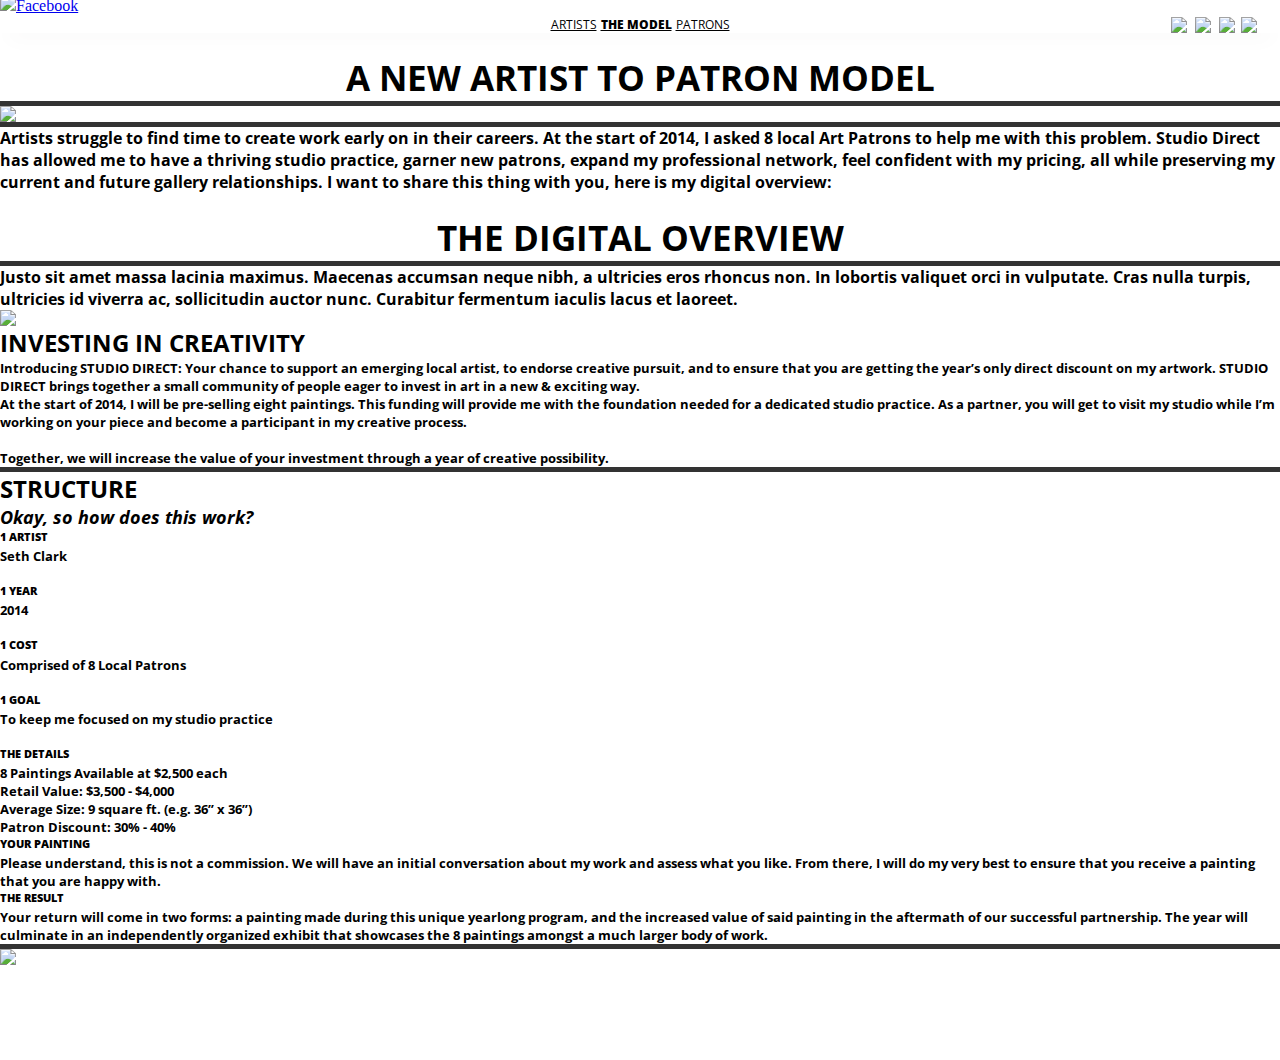
==== index.html @ 9f257441 "more small tweaks" ====
<!doctype html>
<html class="no-js" lang="en">
   <head>
      <meta charset="utf-8" />
      <meta name="viewport" content="width=device-width, initial-scale=1.0" />
      <title>Studio Direct</title>
      <link rel="stylesheet" href="css/foundation.css" />
      <script src="js/vendor/modernizr.js"></script>
      <script src="js/vendor/jquery.js"></script>
      <script src="js/foundation.min.js"></script>
      <script src="js/coverImgScripts.js"></script>
      <script src="js/appearOnHover.js"></script>
      <script src="js/lightBox.js"></script>
      <script src="js/scrollMenu.js"></script>
      <script src="js/simpleSlideShow.js"></script>
      <script src="js/menuBehavior.js"></script>
      <!-- this links to the new custom css-->
      <link href='http://fonts.googleapis.com/css?family=Noto+Serif:400italic' rel='stylesheet' type='text/css'>
      <link href='http://fonts.googleapis.com/css?family=Open+Sans:400italic,400,800,700' rel='stylesheet' type='text/css'>
      <link rel="stylesheet" href="css/app.css">
      <!-- for the accordian action on the patron and artist page --> 
      <link rel="stylesheet" href="http://code.jquery.com/ui/1.11.2/themes/smoothness/jquery-ui.css">
      <script src="http://code.jquery.com/ui/1.11.2/jquery-ui.js"></script>
      
      
   </head>
   <body onresize="onResize()">
      <img src="img/background/arrow_Left.png"  class="arrow left" id= "arrowLeft">
      <img src="img/background/arrow_Right.png" class="arrow right" id= "arrowRight">
      <div id = "scrollToMe" > </div>
      <!-- the Hover text -->
      <div class ="hoverText">
         <center>
            <p style = "display:none;" class = "hover patrons">
               Invest in Creativity. 
            </p>
            <p style = "display:none;" class = "hover model">
               How it Works. 
            </p>
            <p style = "display:none;" class = "hover artists">
               Sustain your Studio Practice.
            </p>
         </center>
      </div>
       <div class=" scrollOverBody off-canvas-wrap" data-offcanvas> 
      	<div class=" inner-wrap" id="scrollOverBody">
      	
      	
      	<!-- this is the side nav for when the screen is small -->
      	<aside class="right-off-canvas-menu">
        			
        			<ul class="off-canvas-list">
          			<li><a class="info"><img src="img/icons_grey/info.png">Info</a></li>
          			<li><a href="mailto:info@studiodirect.com"><img src="img/icons_grey/mail.png">Mail</a></li>
          			<li><a href="http://www.facebook.com/" target="_blank"><img src="img/icons_grey/facebook.png">Facebook</a></li>
        			</ul>
    	</aside>
      <div id="menu-outer" class="sticky">
         <nav class="top-bar" data-topbar role="navigation"  >
            <div class="icons">
               <a><img src="img/icons/info.png" class ="info icon"></a>
               <a href="mailto:info@studiodirect.com"><img src="img/icons/mail.png" class ="icon"></a>
               <a href="http://www.facebook.com/" target="_blank"><img src="img/icons/facebook.png" class ="icon"></a>
               <a class="right-off-canvas-toggle" href="#"><img src="img/icons/hamburger.png" class ="hamburger" ></a>
               
               
            </div>
            <div class="table">
               <ul id="horizontal-list">
                  <li><a href="#" class="button artistsButton">ARTISTS</a></li>
                  <li><a href="#" class="button modelButton active">THE MODEL</a></li>
                  <li><a href="#" class="button patronsButton">PATRONS</a></li>
               </ul>
            </div>
         </nav>
      </div>
      
      <!-- info window -->
     <div id ='info' style = "display:none;">
            <div class="overlay" ></div>
            <div class='bubble'  style="display:block;">
               <img onclick="closeInfoWindow();" class='cross' src="img/icons/infoCross.png" style='cursor: pointer;'>
               <div class='about'>
               <h2> What is Studio Direct? </h2>
               <br>
               <h4>
				Lorem ipsum dolor sit amet, consectetur adipiscing elit, sed do eiusmod tempor incididunt ut labore et dolore magna aliqua. Ut enim ad minim veniam, quis nostrud exercitation ullamco laboris nisi ut aliquip ex ea commodo consequat. Duis aute irure dolor in reprehenderit in voluptate velit esse cillum dolore eu fugiat nulla pariatur. Excepteur sint occaecat cupidatat non proident, sunt in culpa qui officia deserunt mollit anim id est laborum
               </h4>
               </div>
            </div>
         </div>
         
      <div class="content">
      <div class="modelContent">
         
         <div class="row">
            <div class="large-12 columns">
               <h1 > A NEW ARTIST TO PATRON MODEL</h1>
            </div>
         </div>
         <div class="row">
            <div class="large-12 columns">
               <div class="panel">
                  <hr>
                  <div class = "slideshow" >
                     <img src="img/theModel_Assets/slideshow/img1_hands.jpg" id = "slideshow">
                  </div>
                  <hr style="margin-top:0px;">
                  <h3>
                     Artists struggle to find time to create work early on in their careers. At the start of 2014, I asked 8 local Art Patrons to help me with this problem. Studio Direct has allowed me to have a thriving studio practice, garner new patrons, expand my professional network, feel confident with my pricing, all while preserving my current and future gallery relationships. I want to share this thing with you, here is my digital overview:
                  </h3>
               </div>
            </div>
         </div>
         <div class="row">
            <div class="large-12 columns">
               <h1> THE DIGITAL OVERVIEW</h1>
            </div>
         </div>
         <div class="row">
            <div class="large-12 columns">
               <div class="panel">
                  <hr>
                  <h3>
                     Justo sit amet massa lacinia maximus. Maecenas accumsan neque nibh, a ultricies eros rhoncus non. In lobortis valiquet orci in vulputate. Cras nulla turpis, ultricies id viverra ac, sollicitudin auctor nunc. Curabitur fermentum iaculis lacus et laoreet.
                  </h3>
                  <img src="img/theModel_Assets/img2_book.png" >
                  <h2>
                     INVESTING IN CREATIVITY
                  </h2>
                  <!-- column 1 for invest in creativity --> 
                  <div class="large-6 medium-6 columns">
                     <h4>
                        Introducing STUDIO DIRECT: Your chance to support an emerging local artist, to endorse creative pursuit, and to ensure that you are getting the year’s only direct discount on my artwork. STUDIO DIRECT brings together a small community of people eager to invest in art in a new & exciting way. 
                     </h4>
                  </div>
                  <!-- column 2 for invest in creativity --> 
                  <div class="large-6 medium-6 columns">
                     <h4>
                        At the start of 2014, I will be pre-selling eight paintings. This funding will provide me with the foundation needed for a dedicated studio practice. As a partner, you will get to visit my studio while I’m working on your piece and become a participant in my creative process. <br> <br> Together, we will increase the value of your investment through a year of creative possibility.
                     </h4>
                  </div>
                  <hr>
                  
                  <h2>
                     STRUCTURE
                  </h2>
                  <h5> 
                  Okay, so how does this work? 
                  </h5>
                  
                    <!-- column 1 for invest in creativity --> 
                  <div class="large-6 medium-6 columns">
                     <h6>1 ARTIST</h6>
                     <h4>Seth Clark</h4>
                     <br>
                     <h6>1 YEAR</h6>
                     <h4>2014</h4>
                     <br>
                     <h6>1 COST</h6>
                     <h4>Comprised of 8 Local Patrons</h4>
                     <br>
                     <h6>1 GOAL</h6>
                     <h4>To keep me focused on my studio practice</h4>
                     <br>
                     <h6>THE DETAILS</h6>
                     <h4>8 Paintings Available at $2,500 each <br>Retail Value: $3,500 - $4,000 <br>Average Size: 9 square ft. (e.g. 36” x 36”) <br>Patron Discount: 30% - 40%
					</h4>
                  </div>
                  <!-- column 2 for invest in creativity --> 
                  <div class="large-6 medium-6 columns">
                     <h6>YOUR PAINTING</h6>
                     <h4>
						Please understand, this is not a commission.
						We will have an initial conversation about my work and assess what you like. From there, I will do my very best to ensure that you receive a painting that you are happy with. 
                     </h4>
                     <h6>THE RESULT</h6>
                     <h4>
                     Your return will come in two forms: a painting made during this unique yearlong program, and the increased value of said painting in the aftermath of our successful partnership. The year will culminate in an independently organized exhibit that showcases the 8 paintings amongst a much larger body of work. 
                     </h4>
                  </div>
                  <hr>
                  
                  <img src="img/theModel_Assets/img3_packet.png" >
               </div>
            </div>
         </div>
      </div>
      <div class="patronsContent" style = "display:none;" >
      <div class="row">
         <div class="large-12 columns">
            <h1 class= "accordionHeader">SPEND MORE TIME MAKING WORK</h1>
         </div>
      </div>
      <div class="row">
         <div class="large-12 columns">
            <div class="panel">
               <hr>
               <div class="large-6 medium-6 columns">
                  <h4>
                     Lorem ipsum dolor sit amet, consectetur adipisicing elit, sed do eiusmod tempor incididunt ut labore et dolore magna aliqua. Ut enim ad minim veniam, quis nostrud exercitation ullamco laboris nisi ut aliquip ex ea commodo consequat. Duis aute irure dolor in reprehenderit in voluptate velit esse cillum dolore eu fugiat nulla pariatur.
                  </h4>
               </div>
               <div class="large-6 medium-6 columns">
                  <h4>
                     Lorem ipsum dolor sit amet, consectetur adipisicing elit, sed do eiusmod tempor incididunt ut labore et dolore magna aliqua. Ut enim ad minim veniam, quis nostrud exercitation ullamco laboris nisi ut aliquip ex ea commodo consequat. Duis aute irure dolor in reprehenderit in voluptate velit esse cillum dolore eu fugiat nulla pariatur.
                  </h4>
               </div>
            </div>
         </div>
      </div>
      <div class="row">
      <div class="large-12 columns">
         <div class="panel">
         	
            <dl class="accordion" data-accordion>
               <dd class="accordion-navigation">
               
                  <a href="#panel5">
                     <h1 class= "accordionHeader" >BUILD RELATIONSHIPS WITH NEW PATRONS</h1>
                  </a>
                  
                     <div id="panel5" class="content">
                        <hr>
                        <h3>   
                           Panel 5. Lorem ipsum dolor sit amet, consectetur adipisicing elit, sed do eiusmod tempor incididunt ut labore et dolore magna aliqua. Ut enim ad minim veniam, quis nostrud exercitation ullamco laboris nisi ut aliquip ex ea commodo consequat.
                        </h3>
                     </div>
                  
               </dd>
               <dd class="accordion-navigation">
                  <a href="#panel6">
                     <h1 class= "accordionHeader">BROADEN YOUR PROFESSIONAL NETWORK</h1>
                  </a>
                  <div id="panel6" class="content">
                  	<hr>
                        <h3>
                     Panel 6. Lorem ipsum dolor sit amet, consectetur adipisicing elit, sed do eiusmod tempor incididunt ut labore et dolore magna aliqua. Ut enim ad minim veniam, quis nostrud exercitation ullamco laboris nisi ut aliquip ex ea commodo consequat.
                  		</h3>
                  </div>
               </dd>
               <dd class="accordion-navigation">
                  <a href="#panel7">
                     <h1 class= "accordionHeader">BE CONFIDENT WITH YOUR PRICING</h1>
                  </a>
                  <div id="panel7" class="content">
                  	<hr>
                        <h3>
                     Panel 7. Lorem ipsum dolor sit amet, consectetur adipisicing elit, sed do eiusmod tempor incididunt ut labore et dolore magna aliqua. Ut enim ad minim veniam, quis nostrud exercitation ullamco laboris nisi ut aliquip ex ea commodo consequat.
                  	</h3>
                  </div>
               </dd>
               <dd class="accordion-navigation">
                  <a href="#panel8">
                     <h1 class= "accordionHeader">PRESERVE GALLERY RELATIONSHIPS</h1>
                  </a>
                  <div id="panel8" class="content">
                  	<hr>
                    <h3>
                     Panel 8. Lorem ipsum dolor sit amet, consectetur adipisicing elit, sed do eiusmod tempor incididunt ut labore et dolore magna aliqua. Ut enim ad minim veniam, quis nostrud exercitation ullamco laboris nisi ut aliquip ex ea commodo consequat.
                  	</h3>
                  </div>
               </dd>
            </dl>
            
        </div>
    </div>
</div>
      </div> <!-- ending the artistsContent div tag. -->
      <div class="artistsContent" style = "display:none;" >
      <div class="row">
         <div class="large-12 columns">
            <h1 class= "accordionHeader">SPEND MORE TIME MAKING WORK</h1>
         </div>
      </div>
      <div class="row">
         <div class="large-12 columns">
            <div class="panel">
               <hr>
               <div class="large-6 medium-6 columns">
                  <h4>
                     Lorem ipsum dolor sit amet, consectetur adipisicing elit, sed do eiusmod tempor incididunt ut labore et dolore magna aliqua. Ut enim ad minim veniam, quis nostrud exercitation ullamco laboris nisi ut aliquip ex ea commodo consequat. Duis aute irure dolor in reprehenderit in voluptate velit esse cillum dolore eu fugiat nulla pariatur.
                  </h4>
               </div>
               <div class="large-6 medium-6 columns">
                  <h4>
                     Lorem ipsum dolor sit amet, consectetur adipisicing elit, sed do eiusmod tempor incididunt ut labore et dolore magna aliqua. Ut enim ad minim veniam, quis nostrud exercitation ullamco laboris nisi ut aliquip ex ea commodo consequat. Duis aute irure dolor in reprehenderit in voluptate velit esse cillum dolore eu fugiat nulla pariatur.
                  </h4>
               </div>
            </div>
         </div>
      </div>
      <div class="row">
      <div class="large-12 columns">
         <div class="panel">
         	
            <dl class="accordion" data-accordion>
               <dd class="accordion-navigation">
               
                  <a href="#panel1" class="hoverOver">
                     <h1 class= "accordionHeader">BUILD RELATIONSHIPS WITH NEW PATRONS</h1>
                  </a>
                  <div class="accordionLine">
                  	<hr > 
                  </div>
                     <div id="panel1" class="content">
                        
                        <h3>   
                           Panel 2. Lorem ipsum dolor sit amet, consectetur adipisicing elit, sed do eiusmod tempor incididunt ut labore et dolore magna aliqua. Ut enim ad minim veniam, quis nostrud exercitation ullamco laboris nisi ut aliquip ex ea commodo consequat.
                        </h3>
                     </div>
                  
               </dd>
               <dd class="accordion-navigation">
                  <a href="#panel2">
                     <h1 class= "accordionHeader">BROADEN YOUR PROFESSIONAL NETWORK</h1>
                  </a>
                  <div id="panel2" class="content">
                  	<hr>
                        <h3>
                     Panel 2. Lorem ipsum dolor sit amet, consectetur adipisicing elit, sed do eiusmod tempor incididunt ut labore et dolore magna aliqua. Ut enim ad minim veniam, quis nostrud exercitation ullamco laboris nisi ut aliquip ex ea commodo consequat.
                  		</h3>
                  </div>
               </dd>
               <dd class="accordion-navigation">
                  <a href="#panel3">
                     <h1 class= "accordionHeader">BE CONFIDENT WITH YOUR PRICING</h1>
                  </a>
                  <div id="panel3" class="content">
                  	<hr>
                        <h3>
                     Panel 3. Lorem ipsum dolor sit amet, consectetur adipisicing elit, sed do eiusmod tempor incididunt ut labore et dolore magna aliqua. Ut enim ad minim veniam, quis nostrud exercitation ullamco laboris nisi ut aliquip ex ea commodo consequat.
                  	</h3>
                  </div>
               </dd>
               <dd class="accordion-navigation">
                  <a href="#panel4">
                     <h1 class= "accordionHeader">PRESERVE GALLERY RELATIONSHIPS</h1>
                  </a>
                  <div id="panel4" class="content">
                  	<hr>
                    <h3>
                     Panel 3. Lorem ipsum dolor sit amet, consectetur adipisicing elit, sed do eiusmod tempor incididunt ut labore et dolore magna aliqua. Ut enim ad minim veniam, quis nostrud exercitation ullamco laboris nisi ut aliquip ex ea commodo consequat.
                  	</h3>
                  </div>
               </dd>
            </dl>
            
        </div>
    </div>
</div>
      </div> <!-- ending the artistsContent div tag. -->
      </div> <!-- ending the content div tag. -->
      <a class="exit-off-canvas"></a>
      </div> <!-- ending of inner wrap --> 
     </div> <!-- ending the scrollOverBody div tag. -->
      <script src="js/hamburger.js"></script>
      <script>
         $(document).foundation();
      </script>
   </body>
</html>
---- css/app.css ----
* { margin: 0; padding: 0; }
		
		html { 
			background: url(../img/background/BackGroundImg1.jpg) no-repeat center center fixed; 
			-webkit-background-size: cover;
			-moz-background-size: cover;
			-o-background-size: cover;
			background-size: cover;
		}


body{
	/* Overriding the foundation css so that the studio direct image in visible */
	background-color:transparent;
	
}	


/* big centers*/ 

h1{
	font-family: 'Open Sans', sans-serif;  
	font-size: 2.2em;
	font-weight:bold;
	text-align: center; 
	margin-top: 20px; 
} 
/*sub heading*/ 
h2{
	font-family: 'Open Sans', sans-serif;  
	font-weight:bold;
	font-size: 1.5em;
} 
/*bold body text*/ 

h3{
	font-family: 'Open Sans', sans-serif;  
	font-size: 15px;
	font-weight:bold;
	font-size: 1em;
} 

/*regular body text*/ 


h4 {
	font-family: 'Open Sans', sans-serif;  
	font-size: 0.80em;
} 
/*italic subtext*/ 

h5{
	font-family: 'Open Sans', sans-serif;  
	font-size: 1.1em;
	font-style: italic;
	
}

/*extra bold sub, sub headings*/ 

h6{
	font-family: 'Open Sans', sans-serif;  
	font-size: .7em;
	/* indicates extra bold*/ 
	font-weight:800;
	margin-bottom:.2rem; !important; 
} 


.accordionHeader{
	font-size: 2em;
} 

.accordionLine{
	/*display:none;*/
	margin-top:0px;
}

a:hover + div{
	display:block;
}



hr {
	
	border: none;
    height: 5px;
    /* Set the hr color */
    color: #333; /* old IE */
    background-color: #333; /* Modern Browsers */
} 




.hover{
	font-family: 'Noto Serif', serif;    
	font-size: 25px;
	font-style: italic;
}

#scrollToMe{
	position:relative; 
	top:60%; 
	width: 0px;
	height: 0px;  

}


.hoverText{
	position:relative; 
	height:50px; 
	top:100%;
	width:400px;
	margin-left:auto; 
	margin-right:auto; 
	margin-top:-95px;
}

.foggyBackground{
	background-color: rgba(100%, 100%, 100%, 0.5);
} 


.scrollOverBody{
	background-color:white;
	position:relative; 
	top:100%; 
	width: auto; 
	/* this is the sum of the height of hover text and the height of the navigation bar -95*/ 
} 



.arrow {
position:fixed;
top: 40%;
width:2%; 
min-width: 10px; 
height:auto; 
-webkit-filter: opacity(.2);
filter: opacity(.2);

} 

.arrow:hover{
	filter: contrast(20px);
	border:1px; 
	-webkit-filter: opacity(.5);
	filter: opacity(.5);
} 

.left{
left:2%;
}


.right{
 left:96%; 
}


/* right, down, amount of blur, border all around border*/ 
#menu-outer {
	text-align: center;
	-webkit-box-shadow: 0 10px 20px -8px #d8d7d7;
	   -moz-box-shadow: 0 10px 20px -8px #d8d7d7;
	        box-shadow: 0 10px 20px -8px #d8d7d7;
}

.icons{
	position:absolute;
	right:1%; 
} 


.icon{
	margin-left:2px; 
	margin-right:2px; 
	vertical-align: middle;
}

.hamburger{
	vertical-align: middle;
	margin-right:10px; 
}

.table {
	display: table;
	margin: 0 auto;
}

ul#horizontal-list {
	/*min-width: 696px;*/
	list-style: none;
	display: inline;
	-webkit-padding-start: 0px;
	}
	ul#horizontal-list li {
		display: inline;
	}
	
nav.top-bar{
	background-color:white;
}

.button {
	background-color:white;
	color:black;
	font-family: 'Open Sans', sans-serif;  
	top:0px; !important;
	font-size: 12px !important;
	height:100%; !important;
	
	}
	
 

.button:hover{
	background-color:white;
	color:black;
	font-family: 'Open Sans', sans-serif;  
	font-size: 12px;
	font-weight:800;
} 


.active{
	background-color:white;
	color:black;
	font-family: 'Open Sans', sans-serif;  
	font-size: 12px;
	font-weight:800;
} 

	
.about p{
  -webkit-margin-before: 0em;
  -webkit-margin-after: 0em;
  font-family:Arial,Helvetica,sans-serif;
  font-size:12px;
  margin-right:15px;
  margin-top:13px;
  color:#000000;
}

.bubble 
{
position: fixed;
left: 10%;
top:10%;
width: 80%;
height: 80%;
padding: 1px;
background: #fff;
-webkit-border-radius:10px;
-moz-border-radius:10px;
border-radius: 10px;
z-index:3001;
}


.content img {
  display: block;
  margin-left: auto;
  margin-right: auto;
  }
  

/* Light box styling */

  .about{
  margin-left:40px; 
  margin-top:40px;
} 

.cross{
  width:12px;
  height:auto;
  float:right;
  margin-right:10px;
  margin-top:10px;
  -webkit-filter: opacity(.2);
  filter: opacity(.2);
}	

.cross:hover{
	filter: contrast(20px);
	border:1px; 
	-webkit-filter: opacity(.5);
	filter: opacity(.5);
}

.overlay {
    position:fixed;
    top:0;
    bottom:0;
    left:0;
    right:0;
    background-color:#000;
    opacity:0.3;
    display:block;
    z-index:3000;
}
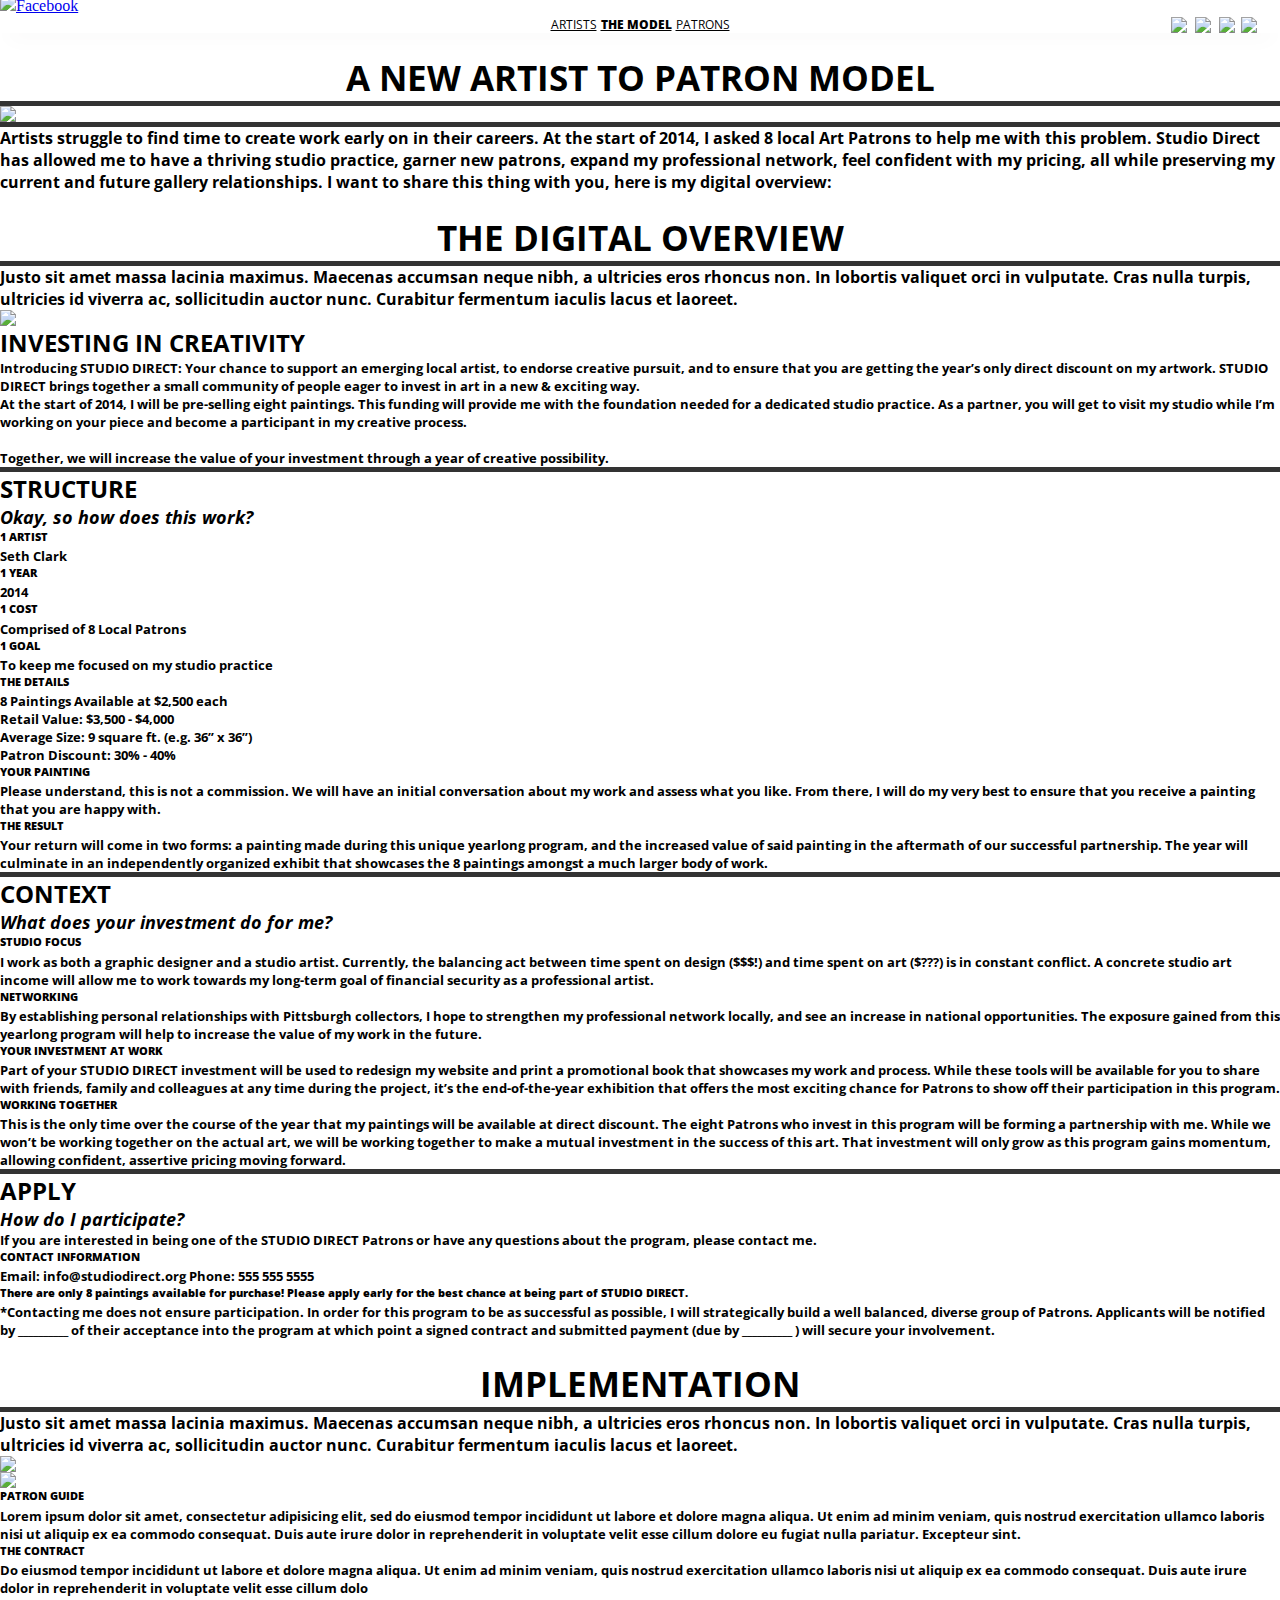
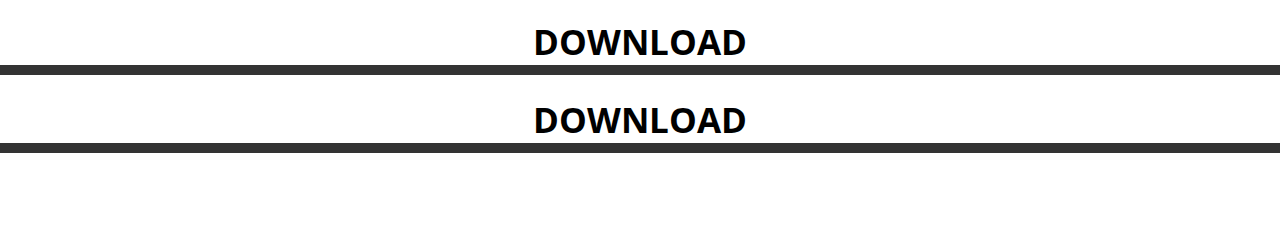
==== commit f0167c22: "more model content" ====
--- a/index.html
+++ b/index.html
@@ -153,16 +153,16 @@
                   <div class="large-6 medium-6 columns">
                      <h6>1 ARTIST</h6>
                      <h4>Seth Clark</h4>
-                     <br>
+                    
                      <h6>1 YEAR</h6>
                      <h4>2014</h4>
-                     <br>
+                     
                      <h6>1 COST</h6>
                      <h4>Comprised of 8 Local Patrons</h4>
-                     <br>
+                     
                      <h6>1 GOAL</h6>
                      <h4>To keep me focused on my studio practice</h4>
-                     <br>
+                    
                      <h6>THE DETAILS</h6>
                      <h4>8 Paintings Available at $2,500 each <br>Retail Value: $3,500 - $4,000 <br>Average Size: 9 square ft. (e.g. 36” x 36”) <br>Patron Discount: 30% - 40%
 					</h4>
@@ -181,7 +181,102 @@
                   </div>
                   <hr>
                   
+                  <h2> 
+                     CONTEXT
+                  </h2>
+                  <h5> 
+                  What does your investment do for me?
+                  </h5>
+                  <!-- column 1 for invest in CONTEXT --> 
+                  <div class="large-6 medium-6 columns">
+                     <h6>STUDIO FOCUS</h6>
+                     <h4>
+						I work as both a graphic designer and a studio artist. Currently, the balancing act between time spent on design ($$$!) and time spent on art ($???) is in constant conflict. A concrete studio art income will allow me to work towards my long-term goal of financial security as a professional artist. 
+                     </h4>
+                     <h6>NETWORKING</h6>
+                     <h4>
+						By establishing personal relationships with Pittsburgh collectors, I hope to strengthen my professional network locally, and see an increase in national opportunities. The exposure gained from this yearlong program will help to increase the value of my work in the future.
+                     </h4>
+                  </div>
+                  <!-- column 2 for invest in CONTEXT --> 
+                  <div class="large-6 medium-6 columns">
+                     <h6>YOUR INVESTMENT AT WORK</h6>
+                     <h4>
+                     Part of your STUDIO DIRECT investment will be used to redesign my website and print a promotional book that showcases my work and process. While these tools will be available for you to share with friends, family and colleagues at any time during the project, it’s the end-of-the-year exhibition that offers the most exciting chance for Patrons to show off their participation in this program. 
+                     </h4>
+                     <h6>WORKING TOGETHER</h6>
+                     <h4>
+					 This is the only time over the course of the year that my paintings will be available at direct discount. The eight Patrons who invest in this program will be forming a partnership with me. While we won’t be working together on the actual art, we will be working together to make a mutual investment in the success of this art. That investment will only grow as this program gains momentum, allowing confident, assertive pricing moving forward.
+                     </h4>
+                  </div>
+                  <hr>
+                  
+                  
+                  
+                  <h2> 
+                    APPLY
+                  </h2>
+                  <h5> 
+                  How do I participate?
+                  </h5>
+                  <!-- column 1 for invest in CONTEXT --> 
+                  <div class="large-6 medium-6 columns">
+                     <h4>
+                     If you are interested in being one of the STUDIO DIRECT Patrons or have any questions about the program, please contact me.
+                     </h4>
+                     <h6>CONTACT INFORMATION</h6>
+                     <h4>
+					 Email: info@studiodirect.org
+					 Phone: 555 555 5555                     
+					 </h4>
+                  </div>
+                  <!-- column 2 for invest in CONTEXT --> 
+                  <div class="large-6 medium-6 columns">
+                     <h6>
+                     There are only 8 paintings available for purchase! Please apply early for the best chance at being part of STUDIO DIRECT.
+                     </h6>
+                     <h4>
+					 *Contacting me does not ensure participation. In order for this program to be as successful as possible, I will strategically build a well balanced, diverse group of Patrons. Applicants will be notified by __________ of their acceptance into the program at which point a signed contract and submitted payment (due by __________ ) will secure your involvement. 
+					 </h4>
+                  </div>
+           
+    
+                  
+                          
+              	 <h1>IMPLEMENTATION</h1>
+                  <hr>
+                  <h3>
+                     Justo sit amet massa lacinia maximus. Maecenas accumsan neque nibh, a ultricies eros rhoncus non. In lobortis valiquet orci in vulputate. Cras nulla turpis, ultricies id viverra ac, sollicitudin auctor nunc. Curabitur fermentum iaculis lacus et laoreet.
+                  </h3>
+                  
                   <img src="img/theModel_Assets/img3_packet.png" >
+                  <img src="img/theModel_Assets/img4_packet.png" >
+                  
+                     <!-- column 1 for invest in CONTEXT --> 
+                  <div class="large-6 medium-6 columns">
+                    
+                     <h6>PATRON GUIDE</h6>
+                     <h4>
+					 Lorem ipsum dolor sit amet, consectetur adipisicing elit, sed do eiusmod tempor incididunt ut labore et dolore magna aliqua. Ut enim ad minim veniam, quis nostrud exercitation ullamco laboris nisi ut aliquip ex ea commodo consequat. Duis aute irure dolor in reprehenderit in voluptate velit esse cillum dolore eu fugiat nulla pariatur. Excepteur sint.                    
+					 </h4>
+                  </div>
+                  <!-- column 2 for invest in IMPLEMENTATION --> 
+                 <div class="large-6 medium-6 columns">
+                    
+                     <h6>THE CONTRACT</h6>
+                     <h4>
+					  Do eiusmod tempor incididunt ut labore et dolore magna aliqua. Ut enim ad minim veniam, quis nostrud exercitation ullamco laboris nisi ut aliquip ex ea commodo consequat. Duis aute irure dolor in reprehenderit in voluptate velit esse cillum dolo
+					 </h4>
+                  </div>   
+                  
+                  <h1>DOWNLOAD</h1>
+                  <hr>
+                  <hr>
+                  
+                  <h1>DOWNLOAD</h1>
+                  <hr>
+                  <hr>
+                  
                </div>
             </div>
          </div>
--- a/css/app.css
+++ b/css/app.css
@@ -63,8 +63,11 @@
 	font-size: .7em;
 	/* indicates extra bold*/ 
 	font-weight:800;
+	
+} 
+.panel h6{
 	margin-bottom:.2rem; !important; 
-} 
+}
 
 
 .accordionHeader{
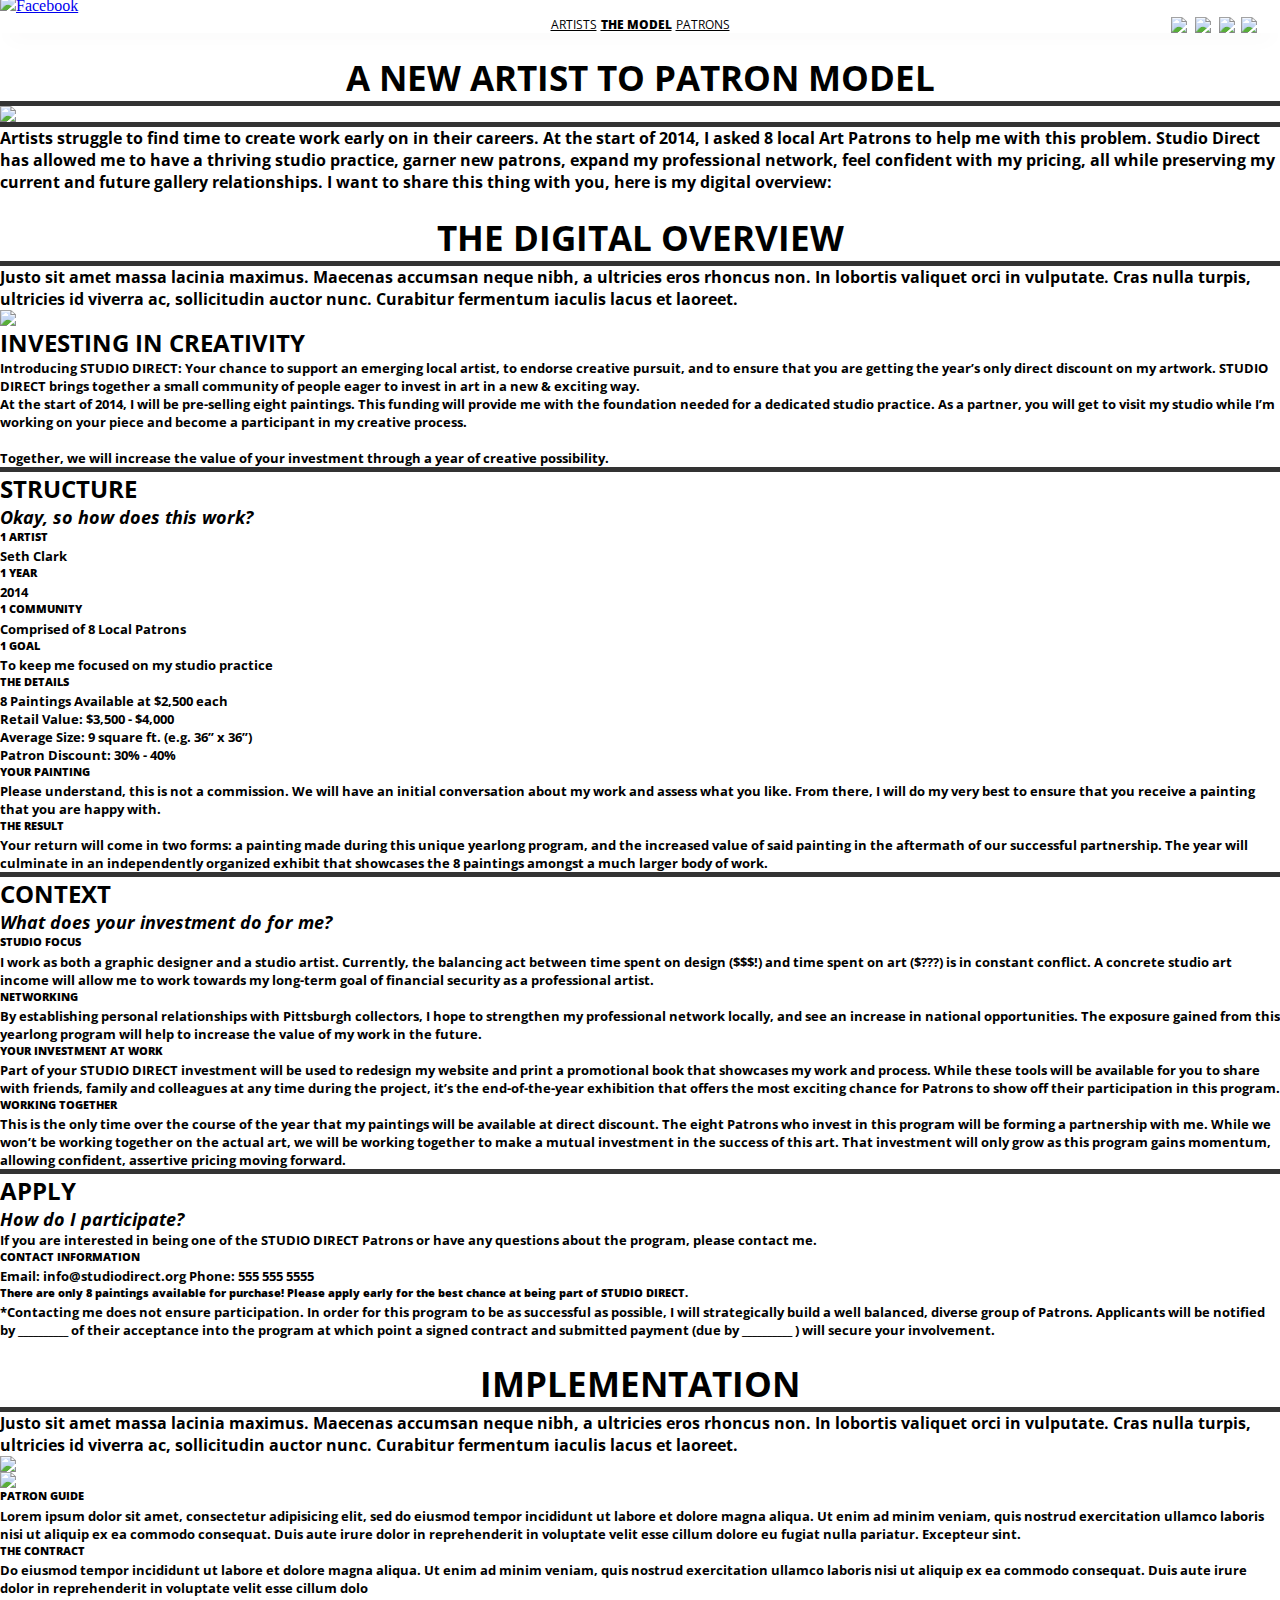
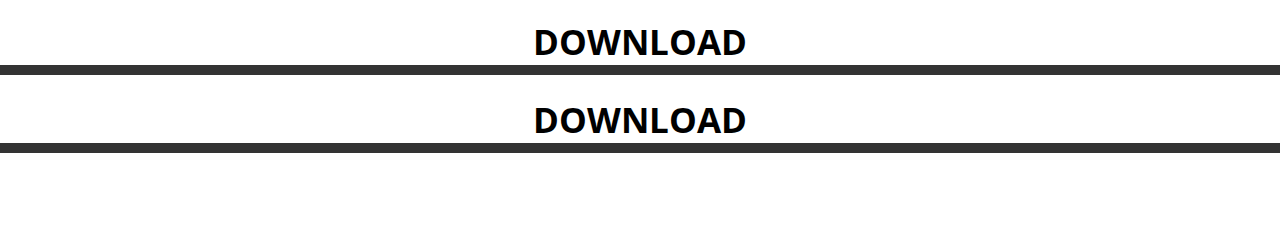
==== commit 5be83e3d: "Update index.html" ====
--- a/index.html
+++ b/index.html
@@ -157,7 +157,7 @@
                      <h6>1 YEAR</h6>
                      <h4>2014</h4>
                      
-                     <h6>1 COST</h6>
+                     <h6>1 COMMUNITY</h6>
                      <h4>Comprised of 8 Local Patrons</h4>
                      
                      <h6>1 GOAL</h6>
